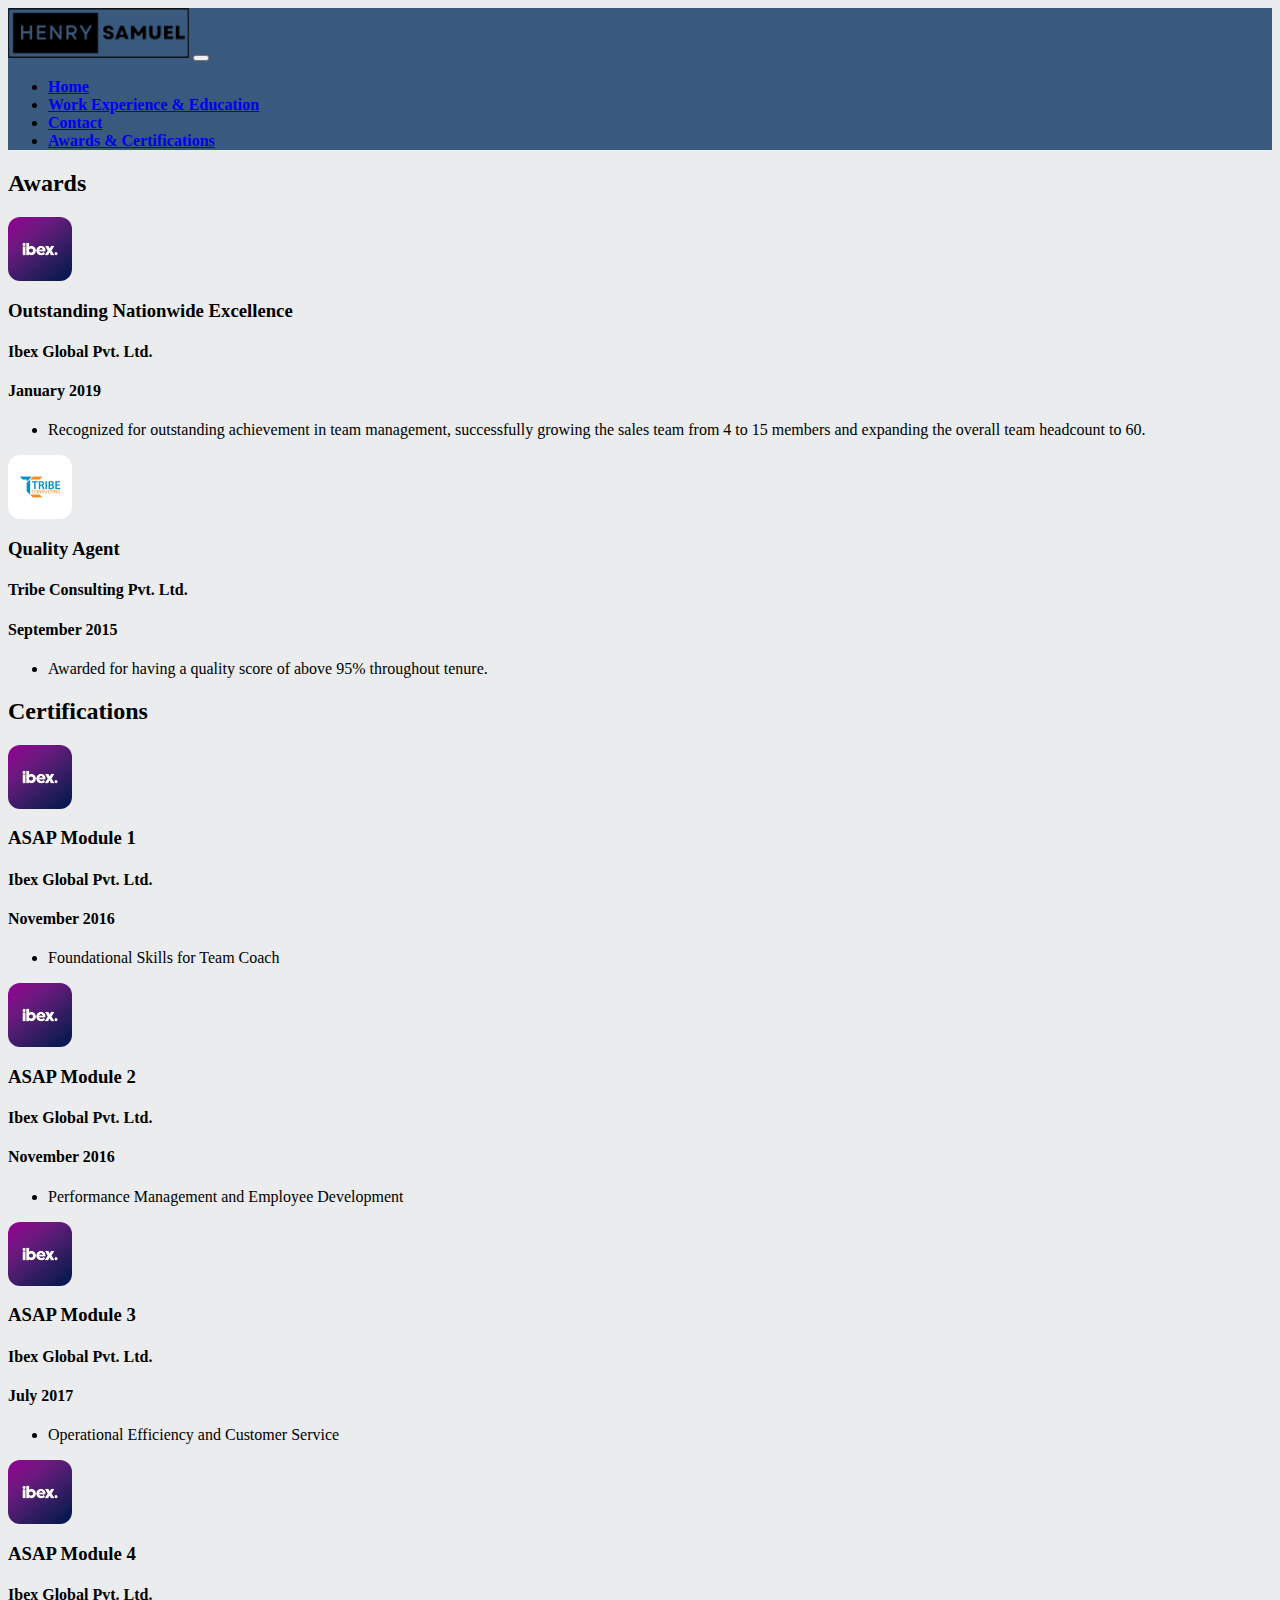
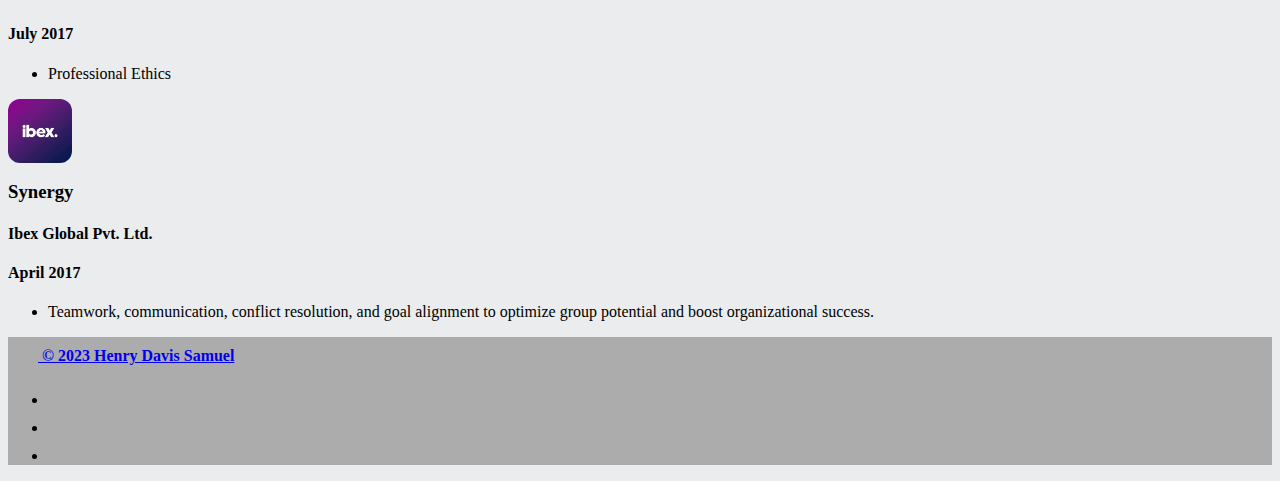
==== certification.html @ d27dedf1 "Add files via upload" ====
<!DOCTYPE html>
<html lang="en">
<head>
    <meta charset="UTF-8">
    <meta name="viewport" content="width=device-width, initial-scale=1.0">
    <title>Awards & Certifications</title>
    <link href="https://cdn.jsdelivr.net/npm/bootstrap@5.3.2/dist/css/bootstrap.min.css" rel="stylesheet" integrity="sha384-T3c6CoIi6uLrA9TneNEoa7RxnatzjcDSCmG1MXxSR1GAsXEV/Dwwykc2MPK8M2HN" crossorigin="anonymous">
    <link rel="stylesheet" href="./style.css"/>


</head>
<body>
  <nav class="navbar navbar-dark navbar-custom navbar-expand-lg">
    <div class="container-fluid">
      <a class="navbar-brand" href="./index.html"><img src="./Web/HDS png.png" height="50"/></a>
      <button class="navbar-toggler" type="button" data-bs-toggle="collapse" data-bs-target="#navbarNav" aria-controls="navbarNav" aria-expanded="false" aria-label="Toggle navigation">
        <span class="navbar-toggler-icon"></span>
      </button>
      <div class="collapse navbar-collapse" id="navbarNav">
        <ul class="navbar-nav">
          <li class="nav-item">
            <a class="nav-link text-uppercase" href="./index.html">Home</a>
          </li>
          <li class="nav-item">
            <a class="nav-link text-uppercase" href="./resume.html">Work Experience & Education</a>
          </li>
          <li class="nav-item">
            <a class="nav-link text-uppercase" href="./contact.html">Contact</a>
          </li>
          <li class="nav-item">
            <a class="nav-link text-uppercase" href="./certification.html">Awards & Certifications</a>
          </li>
        </ul>
      </div>
    </div>
  </nav>

      <div class="container px-4 py-5" id="featured-3">
            <h2 class="pb-2 border-bottom">Awards</h2>
            <div class="row g-4 py-5 row-cols-1 row-cols-lg-2">
              <div class="feature col">
                <div class="feature-icon d-inline-flex align-items-center justify-content-center text-bg-primary bg-gradient fs-2 mb-3">
                  <img class="feature-icon" src="./Web/For Web/Ibex.jpeg" height="70"/>
                </div>
                <h3 class="fs-2 text-body-emphasis">Outstanding Nationwide Excellence</h3>
                <h4 class="fs-4 text-body-emphasis">Ibex Global Pvt. Ltd.</h4>
                <h4 class="fs-6 text-body-emphasis">January 2019</h4>
                <p>
                   <ul class="achievements">
                    <li>Recognized for outstanding achievement in team management, successfully growing the sales team from 4 to 15 members and expanding the overall team headcount to 60.</li>
                    
                   </ul> 
                </p>
                
              </div>
    
              <div class="feature col">
                <div class="feature-icon d-inline-flex align-items-center justify-content-center text-bg-primary bg-gradient fs-2 mb-3">
                  <img class="feature-icon" src="./Web/For Web/Tribe Consulting.jpg" height="70"/>
                </div>
                <h3 class="fs-2 text-body-emphasis">Quality Agent</h3>
                <h4 class="fs-4 text-body-emphasis">Tribe Consulting Pvt. Ltd.<Head></Head></h4>
                <h4 class="fs-6 text-body-emphasis">September 2015</h4>
                <p>
                   <ul class="achievements">
                    <li>Awarded for having a quality score of above 95% throughout tenure.</li>
                   </ul> 
                </p>
                
              </div>
    
    
            </div>
          </div>


        <div class="container px-4 py-5" id="featured-3">
            <h2 class="pb-2 border-bottom">Certifications</h2>
            <div class="row g-4 py-5 row-cols-1 row-cols-lg-2">
              <div class="feature col">
                <div class="feature-icon d-inline-flex align-items-center justify-content-center text-bg-primary bg-gradient fs-2 mb-3">
                  <img class="feature-icon" src="./Web/For Web/Ibex.jpeg" height="70"/>
                </div>
                <h3 class="fs-2 text-body-emphasis">ASAP Module 1</h3>
                <h4 class="fs-4 text-body-emphasis">Ibex Global Pvt. Ltd.</h4>
                <h4 class="fs-6 text-body-emphasis">November 2016</h4>
                <p>
                   <ul class="achievements">
                    <li>Foundational Skills for Team Coach</li>
                   </ul> 
                </p>
                
              </div>
    
              <div class="feature col">
                <div class="feature-icon d-inline-flex align-items-center justify-content-center text-bg-primary bg-gradient fs-2 mb-3">
                  <img class="feature-icon" src="./Web/For Web/Ibex.jpeg" height="70"/>
                </div>
                <h3 class="fs-2 text-body-emphasis">ASAP Module 2</h3>
                <h4 class="fs-4 text-body-emphasis">Ibex Global Pvt. Ltd.<Head></Head></h4>
                <h4 class="fs-6 text-body-emphasis">November 2016</h4>
                <p>
                   <ul class="achievements">
                    <li>Performance Management and Employee Development</li>
                   </ul> 
                </p>
                
              </div>
    
              <div class="feature col">
                <div class="feature-icon d-inline-flex align-items-center justify-content-center text-bg-primary bg-gradient fs-2 mb-3">
                  <img class="feature-icon" src="./Web/For Web/Ibex.jpeg" height="70"/>
                </div>
                <h3 class="fs-2 text-body-emphasis">ASAP Module 3</h3>
                <h4 class="fs-4 text-body-emphasis">Ibex Global Pvt. Ltd.</h4>
                <h4 class="fs-6 text-body-emphasis">July 2017</h4>
                <p>
                   <ul class="achievements">
                    <li>Operational Efficiency and Customer Service</li>
                   </ul> 
                </p>
                
              </div>
    
              <div class="feature col">
                <div class="feature-icon d-inline-flex align-items-center justify-content-center text-bg-primary bg-gradient fs-2 mb-3">
                  <img class="feature-icon" src="./Web/For Web/Ibex.jpeg" height="70"/>
                </div>
                <h3 class="fs-2 text-body-emphasis">ASAP Module 4</h3>
                <h4 class="fs-4 text-body-emphasis">Ibex Global Pvt. Ltd.</h4>
                <h4 class="fs-6 text-body-emphasis">July 2017</h4>
                <p>
                   <ul class="achievements">
                    <li>Professional Ethics</li>
                   </ul> 
                </p>
                
              </div>

              <div class="feature col">
                <div class="feature-icon d-inline-flex align-items-center justify-content-center text-bg-primary bg-gradient fs-2 mb-3">
                  <img class="feature-icon" src="./Web/For Web/Ibex.jpeg" height="70"/>
                </div>
                <h3 class="fs-2 text-body-emphasis">Synergy</h3>
                <h4 class="fs-4 text-body-emphasis">Ibex Global Pvt. Ltd.</h4>
                <h4 class="fs-6 text-body-emphasis">April 2017</h4>
                <p>
                   <ul class="achievements">
                    <li>Teamwork, communication, conflict resolution, and goal alignment to optimize group potential and boost organizational success.</li>
                   </ul> 
                </p>
                
              </div>
    
    
            </div>
          </div>

          <footer class="d-flex flex-wrap justify-content-between align-items-center pt-1 mt-1 custom-footer">
            <div class="col-md-4 d-flex align-items-center">
              <a href="/" class="mb-3 me-2 mb-md-0 text-body-secondary text-decoration-none lh-1">
                <svg class="bi" width="30" height="24"><use xlink:href="#bootstrap"></use></svg>
              </a>
              <a href="https://github.com/HenryDSamuels" class="link-dark link-custom text-decoration-none"><span class="mb-3 mb-md-0 text-body-secondary">© 2023 Henry Davis Samuel</span></a>
            </div>
        
            <ul class="nav col-md-4 justify-content-end list-unstyled d-flex">
              <li class="ms-3"><a class="text-body-secondary" href="#"><svg class="bi" width="24" height="24"><use xlink:href="#twitter"></use></svg></a></li>
              <li class="ms-3"><a class="text-body-secondary" href="#"><svg class="bi" width="24" height="24"><use xlink:href="#instagram"></use></svg></a></li>
              <li class="ms-3"><a class="text-body-secondary" href="#"><svg class="bi" width="24" height="24"><use xlink:href="#facebook"></use></svg></a></li>
            </ul>
          </footer>

      </nav>
   <script src="https://cdn.jsdelivr.net/npm/bootstrap@5.3.2/dist/js/bootstrap.bundle.min.js" integrity="sha384-C6RzsynM9kWDrMNeT87bh95OGNyZPhcTNXj1NW7RuBCsyN/o0jlpcV8Qyq46cDfL" crossorigin="anonymous"></script> 
</body>
</html>
---- style.css ----
body {
	background-color: #eaeced;
}

.navbar-custom {
    background-color: #39597e;
    font-weight: bold;
}

.btn {
    background-color: #39597e;

}

.btn:hover {
    background-color: #acacac;

}

.link-custom {
    font-weight: bold;
    font-size: 16px;
}

.custom-footer {
    background-color: #acacac;

}

.text-body-emphasis {
    --bs-text-opacity: 1;
	color: black !important;
	font-family: 'Libre Baskerville', serif;
font-family: 'Noto Serif', serif;
font-family: 'Playfair Display', serif;
}

p {
    color: black;
	font-family: 'Lato', sans-serif;
}

.feature-icon {
    width: 4rem;
    height: 4rem;
    border-radius: 0.75rem;
}

.achievements {
	color: black;
}
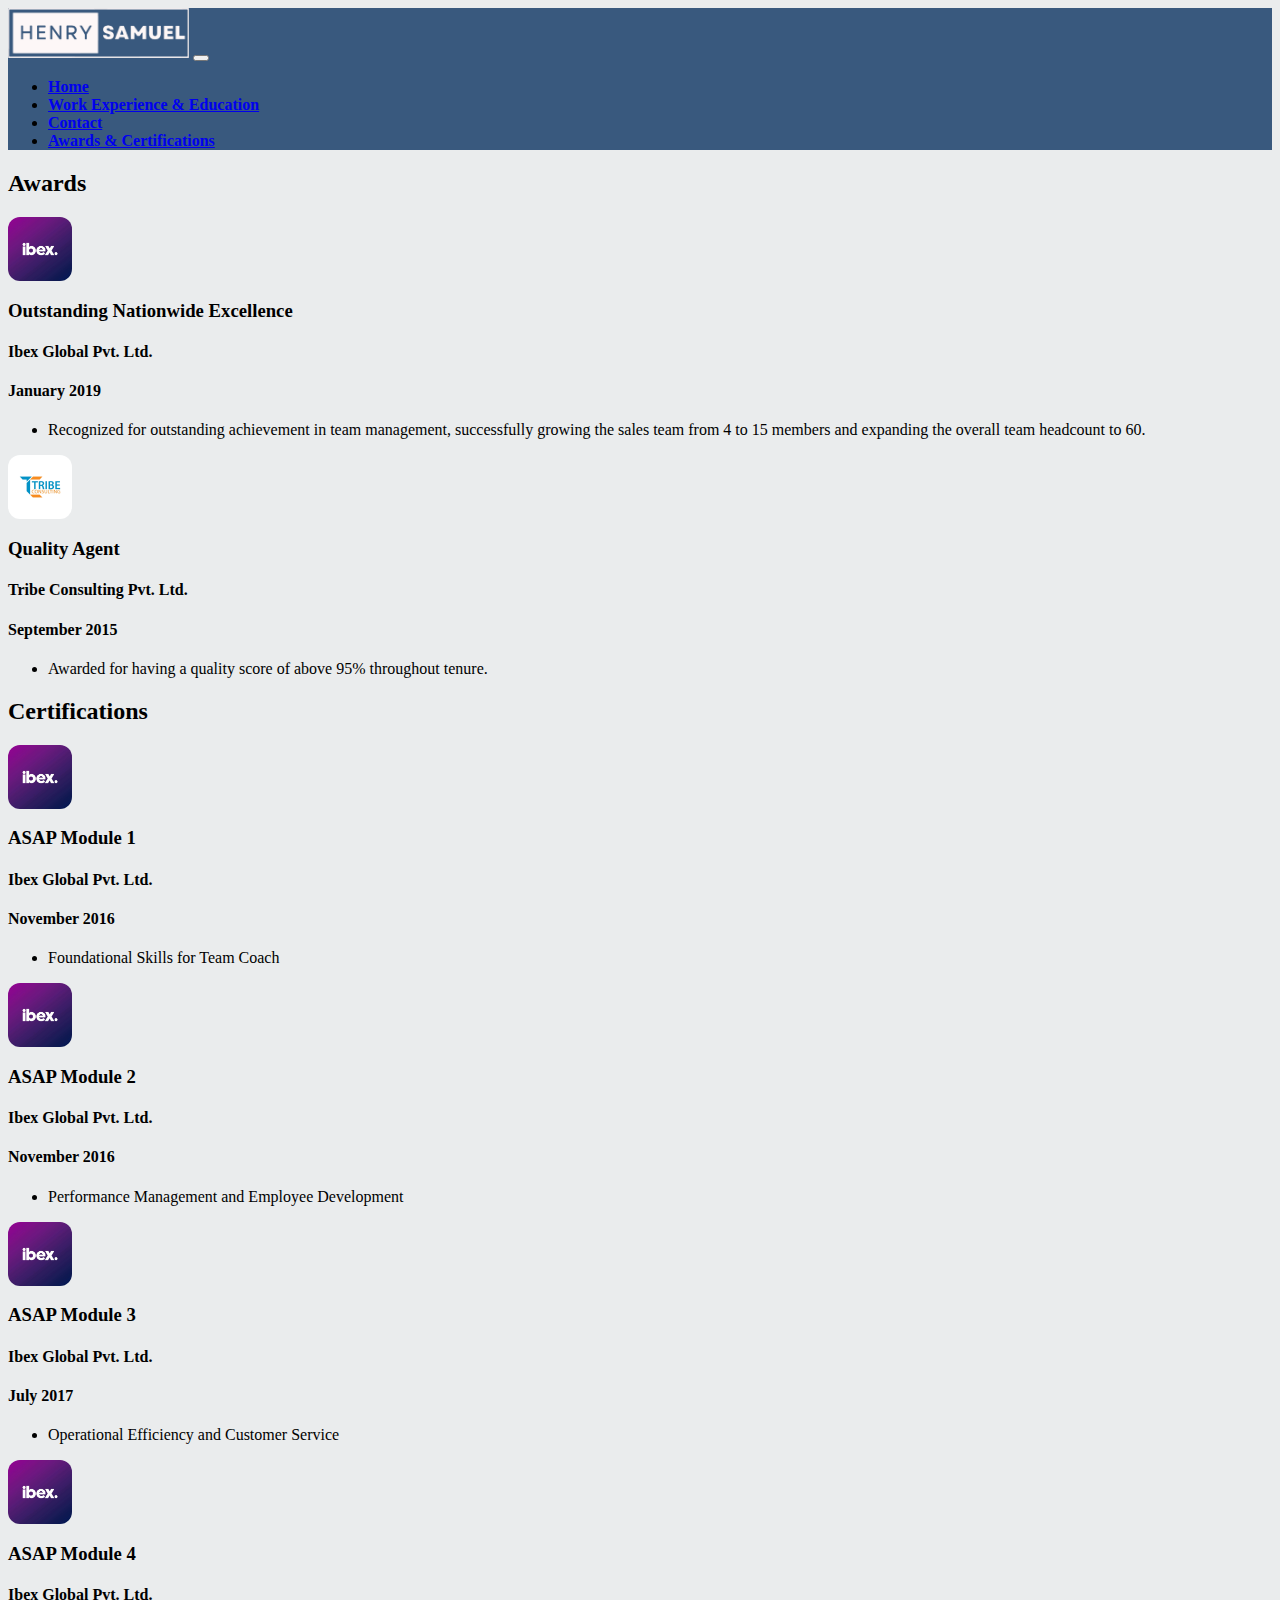
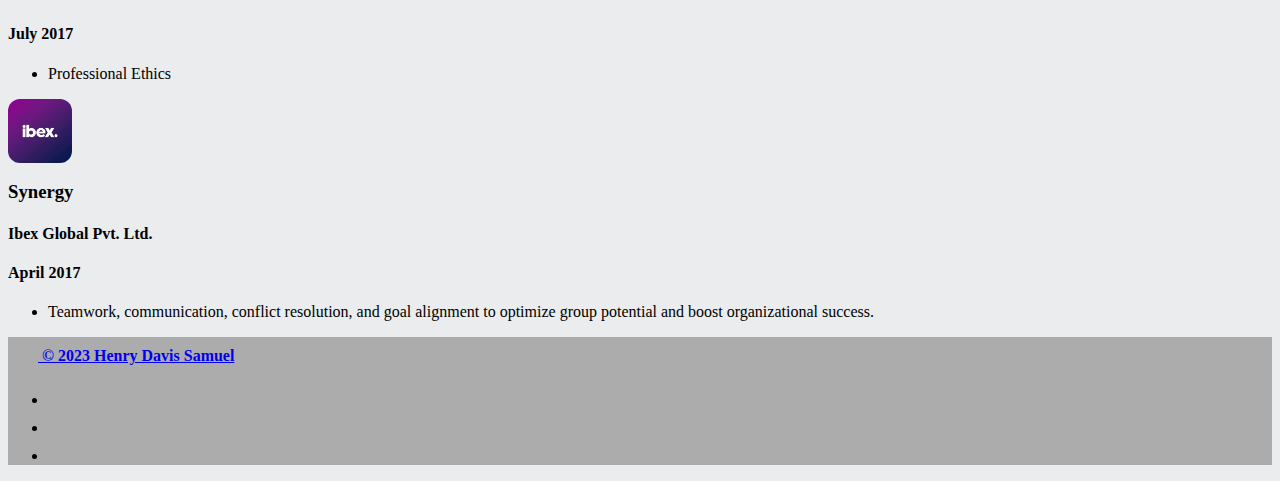
==== commit 72fdabd9: "Update certification.html" ====
--- a/certification.html
+++ b/certification.html
@@ -12,7 +12,7 @@
 <body>
   <nav class="navbar navbar-dark navbar-custom navbar-expand-lg">
     <div class="container-fluid">
-      <a class="navbar-brand" href="./index.html"><img src="./Web/HDS png.png" height="50"/></a>
+      <a class="navbar-brand" href="./index.html"><img src="./Assets/New White Logo.png" height="50"/></a>
       <button class="navbar-toggler" type="button" data-bs-toggle="collapse" data-bs-target="#navbarNav" aria-controls="navbarNav" aria-expanded="false" aria-label="Toggle navigation">
         <span class="navbar-toggler-icon"></span>
       </button>
@@ -174,4 +174,4 @@
       </nav>
    <script src="https://cdn.jsdelivr.net/npm/bootstrap@5.3.2/dist/js/bootstrap.bundle.min.js" integrity="sha384-C6RzsynM9kWDrMNeT87bh95OGNyZPhcTNXj1NW7RuBCsyN/o0jlpcV8Qyq46cDfL" crossorigin="anonymous"></script> 
 </body>
-</html>+</html>
